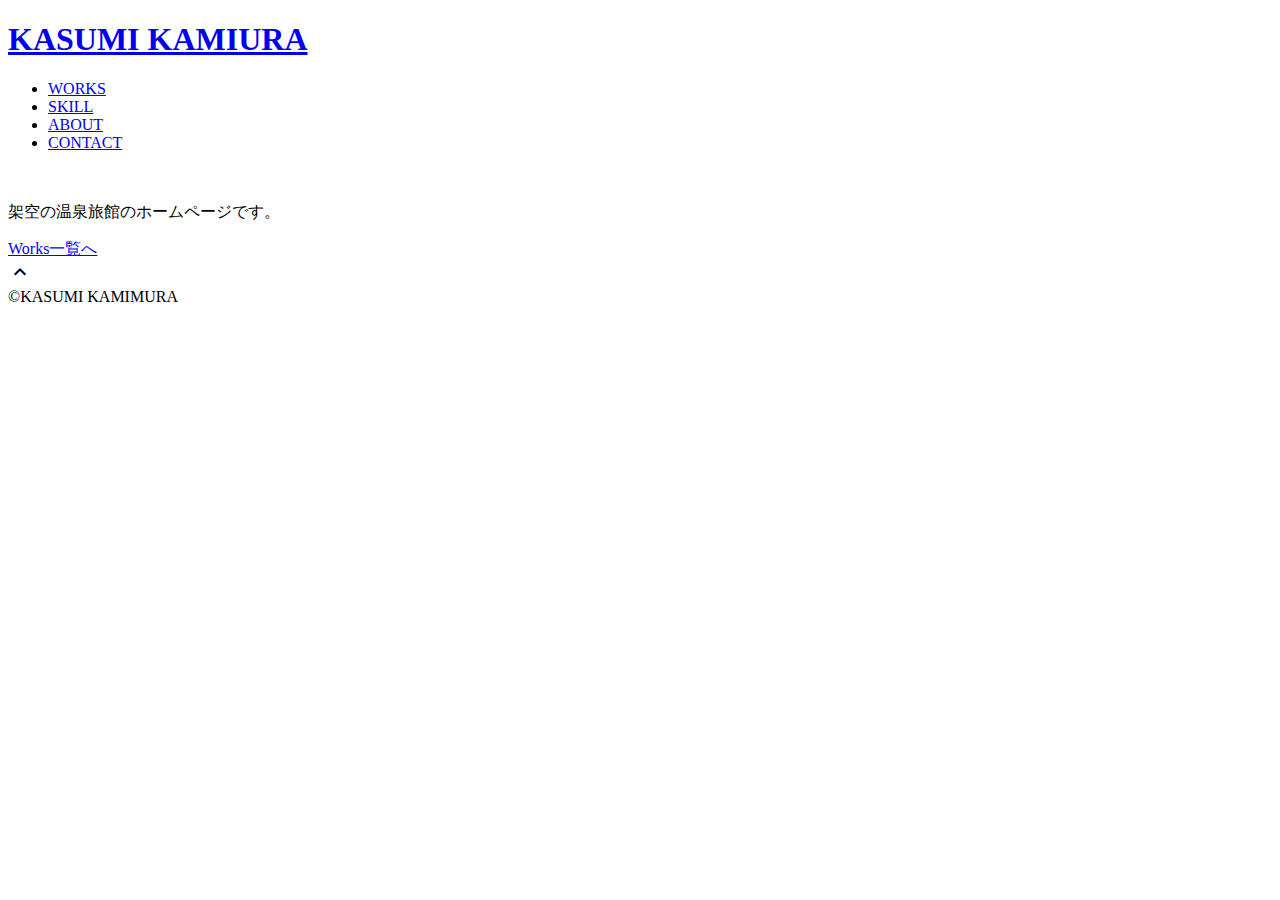
==== works-1.html @ 2c6282b3 "Create works-1.html" ====
<!DOCTYPE html>
<html>
<head>
  <meta charset="utf-8">
  <meta name="viewport" content="width=device-width,initial-scale=1.0,user-scalable=no">
  <meta property='og:type' content='website'>
  <meta property='og:title' content='WebデザイナーKASUMI KAMIMURA ポートフォリオ'>
  <meta property='og:url' content='URLが入る'>
  <meta property='og:description' content='KASUMI KAMIMURAのポートフォリオサイトです。'>
  <meta property="og:image" content="img/ogp.png">
  <meta name="description" content="KASUMI KAMIMURAのポートフォリオサイトです" />
  <title>KASUMI KAMIMURA ポートフォリオ</title>
  <link rel="preconnect" href="https://fonts.gstatic.com">
  <link href="https://fonts.googleapis.com/css2?family=Montserrat:wght@400;700&display=swap" rel="stylesheet">
  <link href="https://fonts.googleapis.com/css?family=Material+Icons+Outlined" rel="stylesheet">
  <link href="css/ress.css" media="all" rel="stylesheet" type="text/css" />
  <link href="css/style.css" media="all" rel="stylesheet" type="text/css" />
  <link rel="shortcut icon" href="img/favicon.ico" />
  <link rel=”canonical” href=”URLが入る” />
</head>

<body>
  <div class="wrapper">

    <!-- header -->
    <header class="header ">
      <div class="container">
        <h1 class="header-logo">
          <a href=".">KASUMI KAMIURA</a>
        </h1>
        <nav class="gnav">
          <ul class="gnav-list">
            <li class="gnav-item"><a href=".#works">WORKS</a></li>
            <li class="gnav-item"><a href="./#skill">SKILL</a></li>
            <li class="gnav-item"><a href="./#about">ABOUT</a></li>
            <li class="gnav-item"><a href="./#contact">CONTACT</a></li>
          </ul>
        </nav>
      </div>
    </header>
    <!-- /header -->

    <main class="content">

      <article class="article">
        <div class="article-container">

          <div class="article-body">
            <p>
              <img src="https://github.com/Kasusu05/kasumi05/blob/main/gokurakutei.jpeg?raw=true" alt="">
            </p>
            <p>
             架空の温泉旅館のホームページです。
            </p>
          </div>
          <div class="home-link">
            <a href="./#works">Works一覧へ</a>
          </div>
        </div>
      </article>

      <div class="page-top" id="js-page-top">
        <span class="material-icons-outlined">expand_less</span>
      </div>
    </main>

    <!-- footer -->
    <footer class="footer">
      <div class="copyright">&copy;KASUMI KAMIMURA</div>
    </footer>
    <!-- /footer -->

  </div>
  <script src="https://ajax.googleapis.com/ajax/libs/jquery/3.5.1/jquery.min.js"></script>
  <script type='text/javascript' src="js/script.js"></script>
</body>
</html>
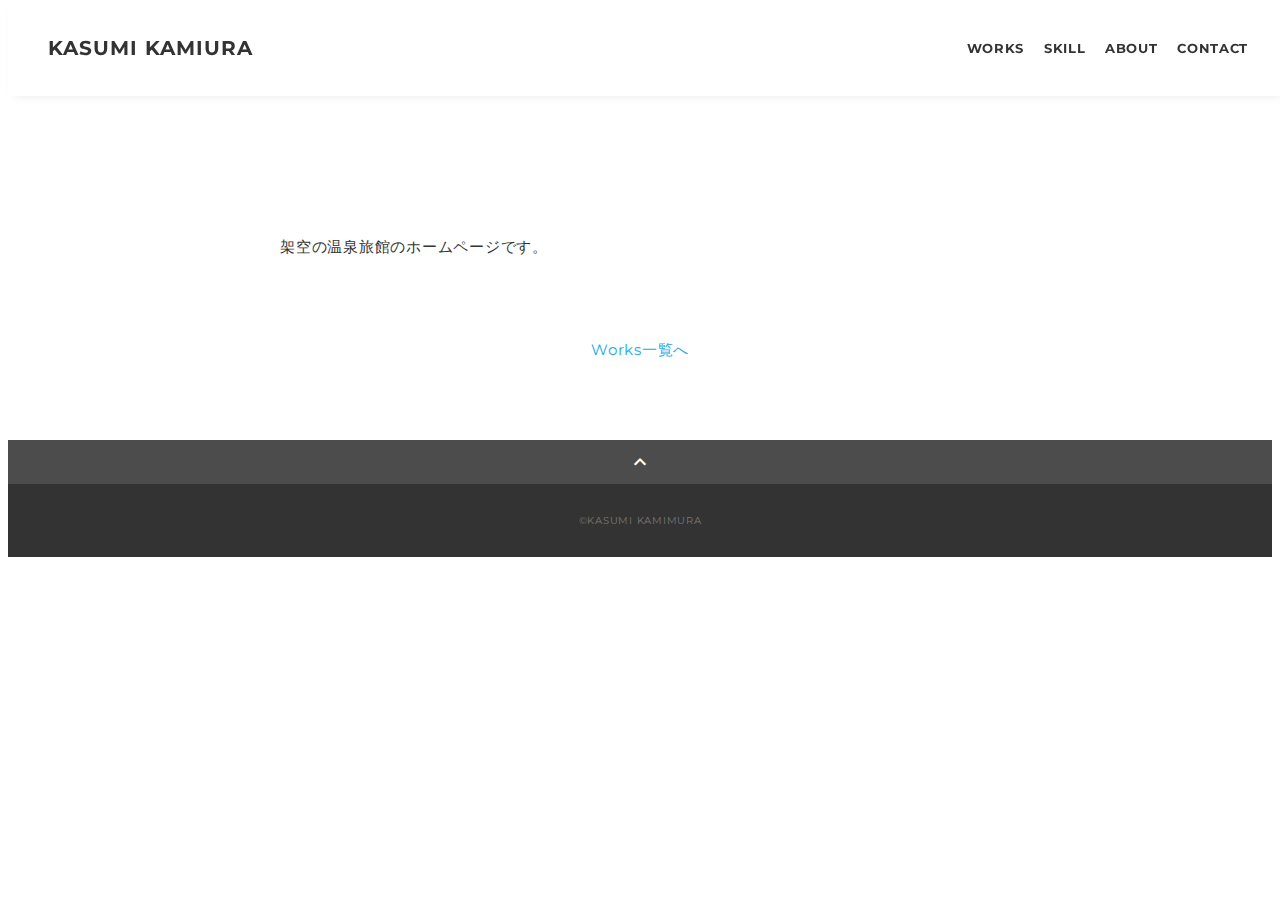
==== commit 22024737: "Update works-1.html" ====
--- a/works-1.html
+++ b/works-1.html
@@ -14,7 +14,7 @@
   <link href="https://fonts.googleapis.com/css2?family=Montserrat:wght@400;700&display=swap" rel="stylesheet">
   <link href="https://fonts.googleapis.com/css?family=Material+Icons+Outlined" rel="stylesheet">
   <link href="css/ress.css" media="all" rel="stylesheet" type="text/css" />
-  <link href="css/style.css" media="all" rel="stylesheet" type="text/css" />
+  <link href="https://Kasusu05.github.io/kasumi05/style.css" media="all" rel="stylesheet" type="text/css" />
   <link rel="shortcut icon" href="img/favicon.ico" />
   <link rel=”canonical” href=”URLが入る” />
 </head>
